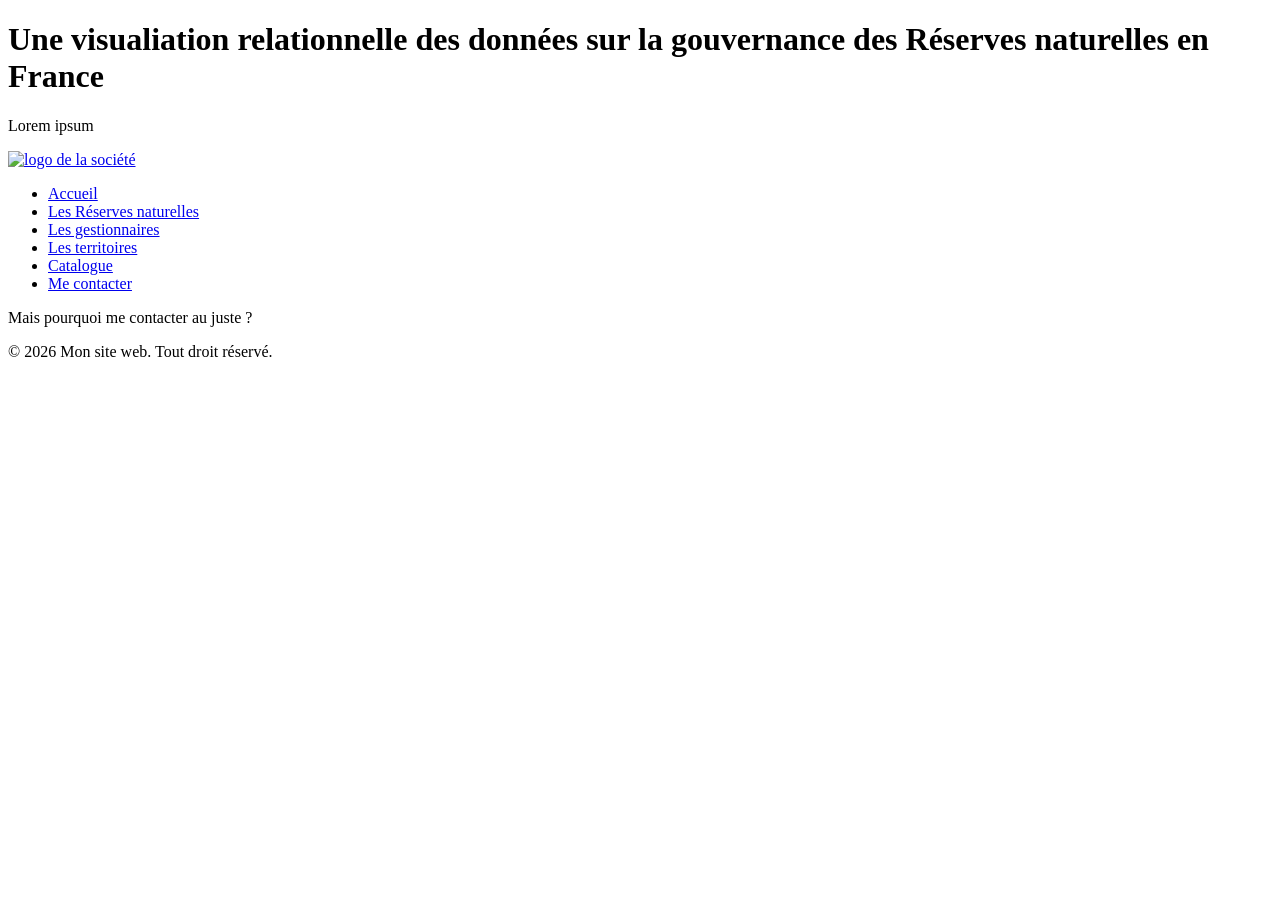
==== pages/Contact.html @ c7fdfe90 "Add files via upload" ====
<!DOCTYPE html>
<html lang="fr">
<head>
    <meta charset="UTF-8">
    <meta name="viewport" content="width=device-width, initial-scale=1.8">
    <link rel="stylesheet" type="text/css" href="css/style.css">
<title>(No) contact pls</title>
</head>
<body>
<header>
    <h1>Une visualiation relationnelle des données sur la gouvernance des Réserves naturelles en France</h1>
    <p>Lorem ipsum</p>
    <a href="#"><img src="C:\Users\leora\OneDrive\Images\Exo HTML CSS\OIP.webp" alt="logo de la société"></a>
</header>
<nav id="menu_principal">
    <ul>
        <li><a href="#">Accueil</a></li>
        <li><a href="#">Les Réserves naturelles</a></li>
        <li><a href="#">Les gestionnaires</a></li>
        <li><a href="#">Les territoires</a></li>
        <li><a href="#">Catalogue</a></li>
        <li><a href="C:\Users\leora\Exercice I2N contact.html">Me contacter</a></li>
    </ul>
</nav>
<main>
    <section>
        <article> Mais pourquoi me contacter au juste ?</article>
    </section>
</main>
</body>
    <footer>
    <p>© 2026 Mon site web. Tout droit réservé.</p>
  </footer>
</html>
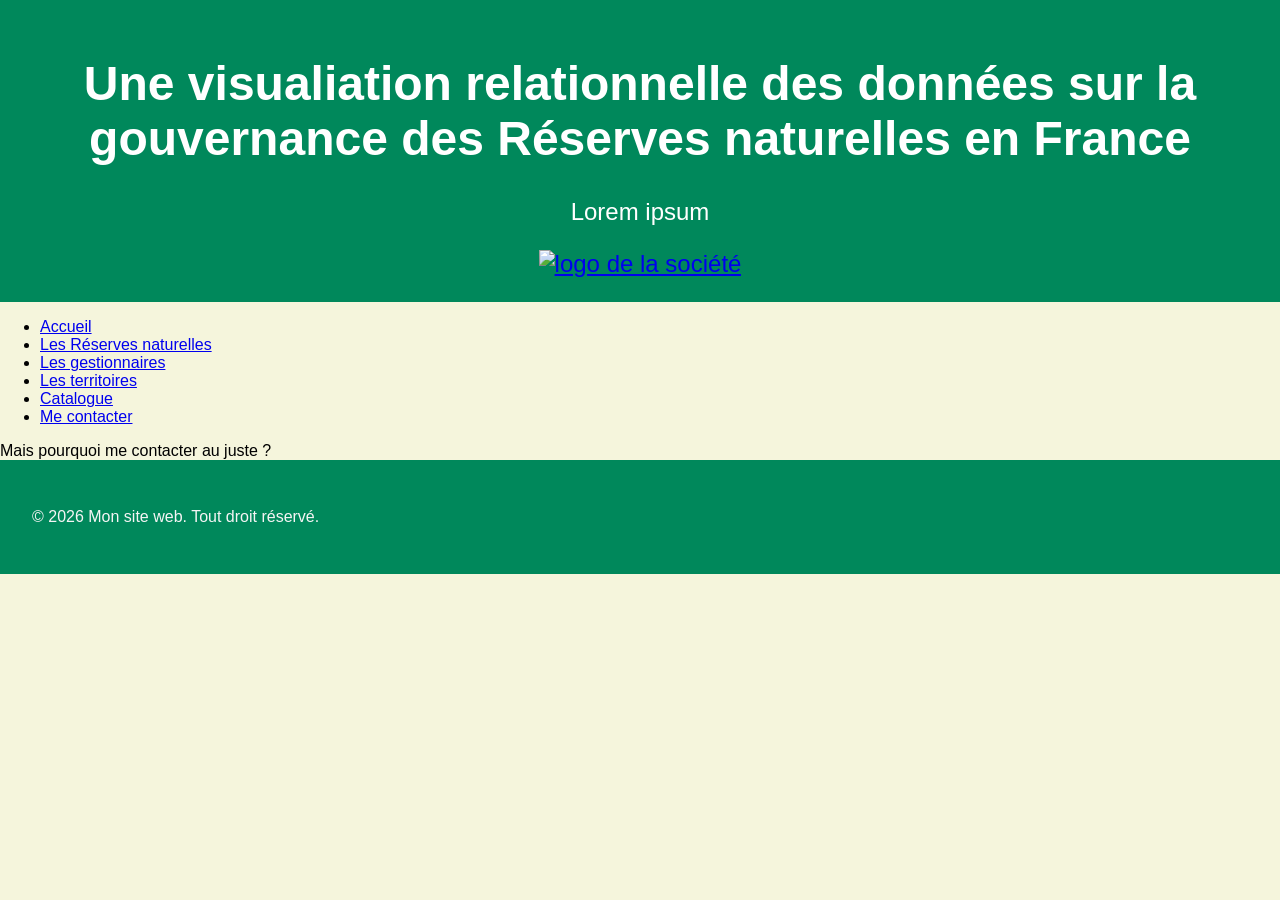
==== commit fefdd920: "Fix stylesheet path in Contact.html Updated the stylesheet link to point to the correct path." ====
--- a/pages/Contact.html
+++ b/pages/Contact.html
@@ -3,7 +3,7 @@
 <head>
     <meta charset="UTF-8">
     <meta name="viewport" content="width=device-width, initial-scale=1.8">
-    <link rel="stylesheet" type="text/css" href="css/style.css">
+    <link rel="stylesheet" type="text/css" href="../css/style.css">
 <title>(No) contact pls</title>
 </head>
 <body>
@@ -14,12 +14,12 @@
 </header>
 <nav id="menu_principal">
     <ul>
-        <li><a href="#">Accueil</a></li>
+        <li><a href="../index.html">Accueil</a></li>
         <li><a href="#">Les Réserves naturelles</a></li>
         <li><a href="#">Les gestionnaires</a></li>
         <li><a href="#">Les territoires</a></li>
         <li><a href="#">Catalogue</a></li>
-        <li><a href="C:\Users\leora\Exercice I2N contact.html">Me contacter</a></li>
+        <li><a href="pages/Contact.html">Me contacter</a></li>
     </ul>
 </nav>
 <main>
@@ -31,4 +31,4 @@
     <footer>
     <p>© 2026 Mon site web. Tout droit réservé.</p>
   </footer>
-</html>+</html>
--- a/css/style.css
+++ b/css/style.css
@@ -0,0 +1,21 @@
+header {  
+  background-color: #00885b;
+  color: whitesmoke;
+  padding: 1em;
+  font-family: Arial, sans-serif;
+  font-size: 1.5em;
+  color: #fff;
+  text-align: center;
+}
+Body {
+  font-family: Arial, sans-serif;
+  margin: 0;
+  padding: 0;
+  background-color: beige;
+}
+footer {
+  background-color: #00885b;
+  color: whitesmoke;
+  padding: 2em;
+  text-align: left;
+}
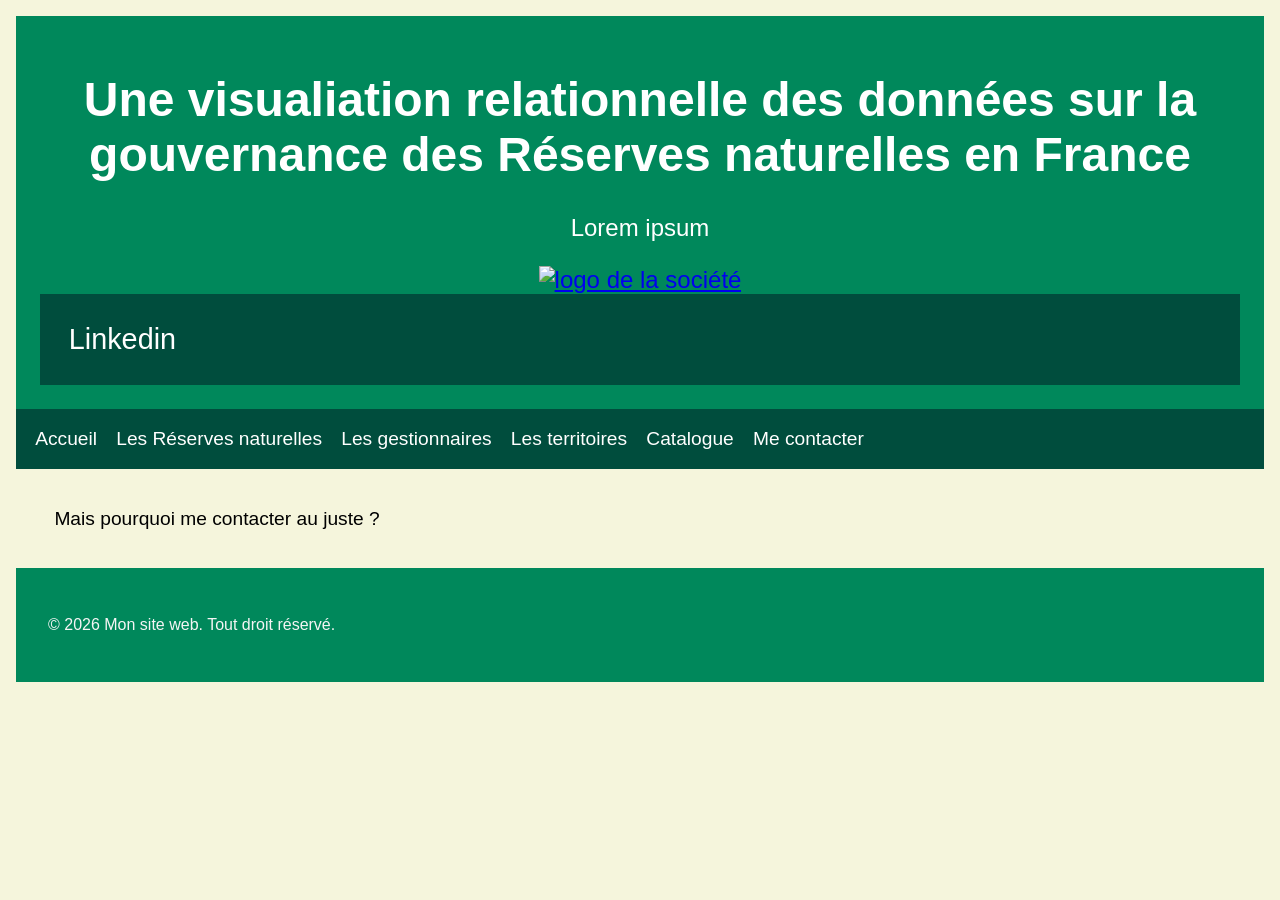
==== commit ac14059a: "Add LinkedIn navigation to Contact page Added a navigation section for LinkedIn in the header." ====
--- a/pages/Contact.html
+++ b/pages/Contact.html
@@ -11,6 +11,7 @@
     <h1>Une visualiation relationnelle des données sur la gouvernance des Réserves naturelles en France</h1>
     <p>Lorem ipsum</p>
     <a href="#"><img src="C:\Users\leora\OneDrive\Images\Exo HTML CSS\OIP.webp" alt="logo de la société"></a>
+    <headertop><nav/><ul><li><a href="#">Linkedin</a></li></ul></nav></headertop>
 </header>
 <nav id="menu_principal">
     <ul>
--- a/css/style.css
+++ b/css/style.css
@@ -7,10 +7,38 @@
   color: #fff;
   text-align: center;
 }
-Body {
+nav {
+  background-color: #004d3d;
+  color: whitesmoke;
+  padding: 1em;
   font-family: Arial, sans-serif;
+  font-size: 1.2em;
+}
+nav ul {
+  list-style: none;
   margin: 0;
   padding: 0;
+  display: flex;
+  gap: 1em;
+}
+
+nav a {
+  color: #fff;
+  text-decoration: none;
+}
+
+nav a:hover {
+  text-decoration: underline;
+}
+main {
+  padding: 2em;
+  font-family: Arial, sans-serif;
+  font-size: 1.2em;
+}
+body {
+  font-family: Arial, sans-serif;
+  margin: 0px;
+  padding: 1em;
   background-color: beige;
 }
 footer {
@@ -18,4 +46,4 @@
   color: whitesmoke;
   padding: 2em;
   text-align: left;
-}
+}
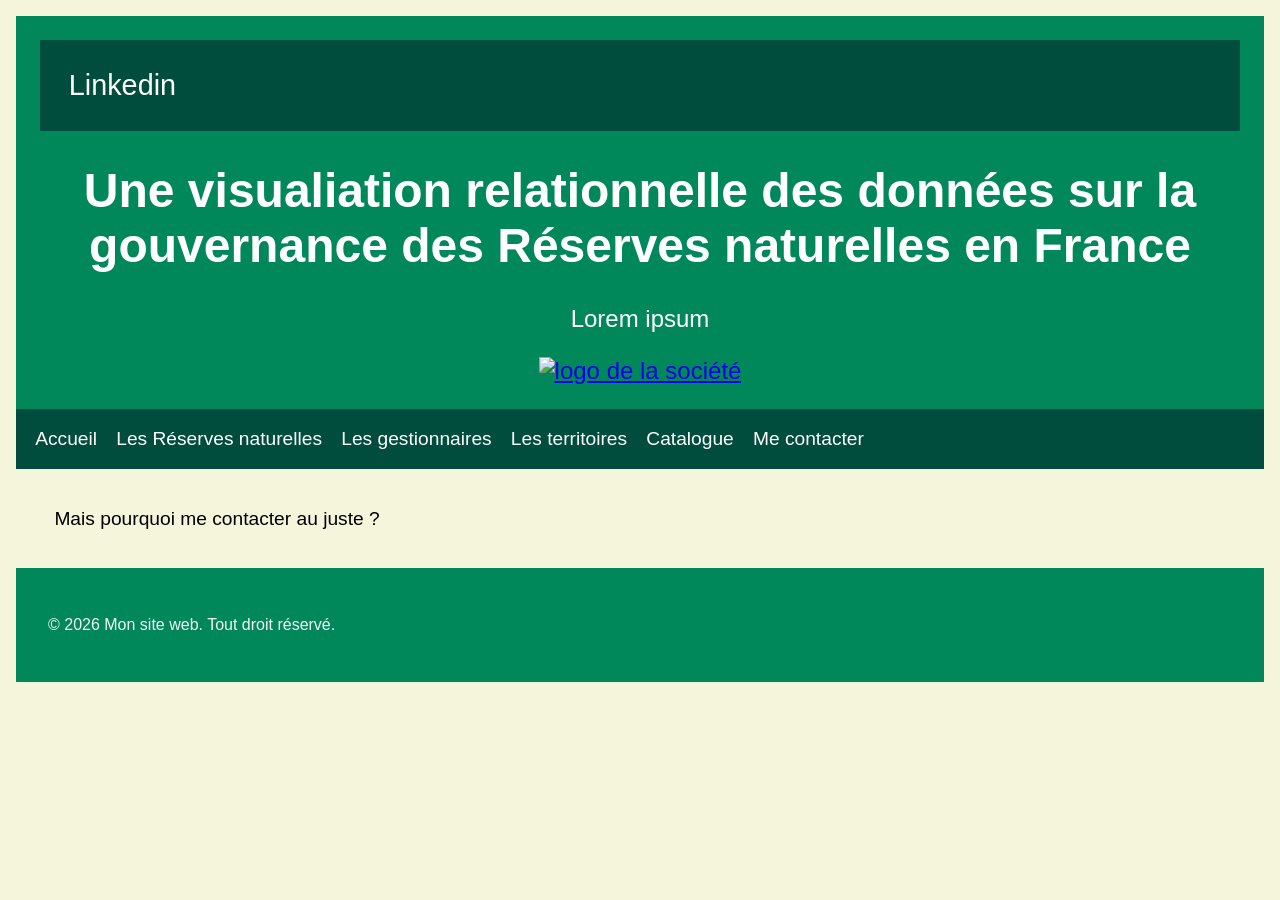
==== commit 6f18ea21: "Refactor Contact.html structure and formatting" ====
--- a/pages/Contact.html
+++ b/pages/Contact.html
@@ -8,10 +8,10 @@
 </head>
 <body>
 <header>
+    <headertop><nav/><ul><li><a href="www.linkedin.com/in/léo-rabaud-phuong-1b5605161">Linkedin</a></li></ul></nav></headertop>
     <h1>Une visualiation relationnelle des données sur la gouvernance des Réserves naturelles en France</h1>
     <p>Lorem ipsum</p>
     <a href="#"><img src="C:\Users\leora\OneDrive\Images\Exo HTML CSS\OIP.webp" alt="logo de la société"></a>
-    <headertop><nav/><ul><li><a href="#">Linkedin</a></li></ul></nav></headertop>
 </header>
 <nav id="menu_principal">
     <ul>
